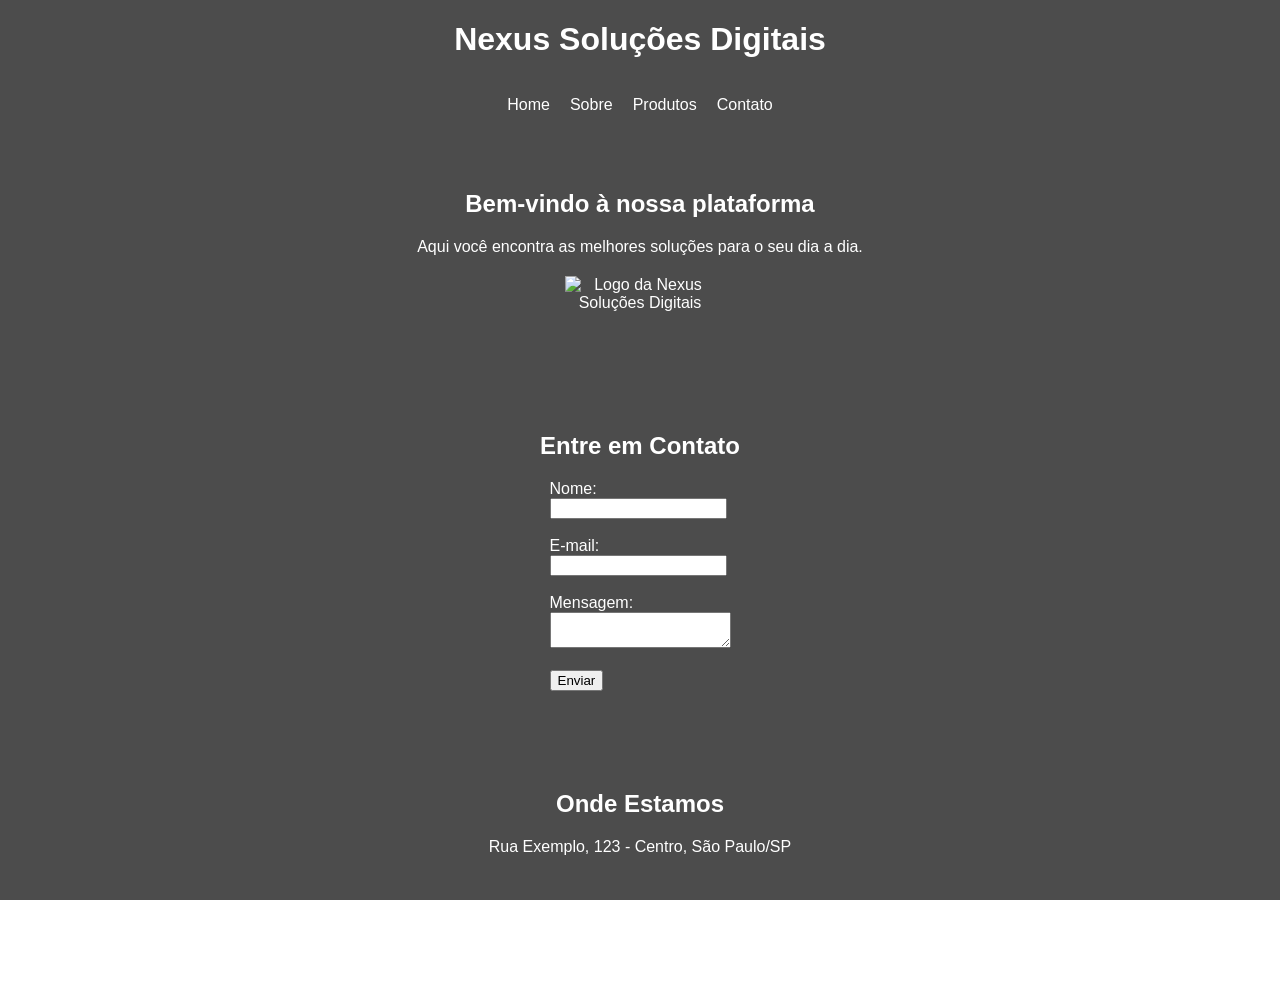
==== contato.html @ 73570a46 "Add files via upload" ====
<!DOCTYPE html>
<html lang="pt-br">
<head>
    <meta charset="UTF-8">
    <title>Nexus - Home</title>
    <link rel="stylesheet" href="style.css">
</head>
<body>
    <header>
        <h1>Nexus Soluções Digitais</h1>
        <nav>
            <ul>
                <li><a href="index.html">Home</a></li>
                <li><a href="sobre.html">Sobre</a></li>
                <li><a href="produtos.html">Produtos</a></li>
                <li><a href="contato.html">Contato</a></li>
            </ul>
        </nav>
    </header>

    <main>
        <section class="hero">
            <h2>Bem-vindo à nossa plataforma</h2>
            <p>Aqui você encontra as melhores soluções para o seu dia a dia.</p>
            <img src="img/logo.png" alt="Logo da Nexus Soluções Digitais" width="150">
        </section>
    </main>
<main>
    <section>
        <h2>Entre em Contato</h2>
        <form action="#" method="post">
            <label for="nome">Nome:</label><br>
            <input type="text" id="nome" name="nome" required><br><br>

            <label for="email">E-mail:</label><br>
            <input type="email" id="email" name="email" required><br><br>

            <label for="mensagem">Mensagem:</label><br>
            <textarea id="mensagem" name="mensagem"></textarea><br><br>

            <button type="submit">Enviar</button>
        </form>
    </section>

    <section>
        <h2>Onde Estamos</h2>
        <p>Rua Exemplo, 123 - Centro, São Paulo/SP</p>
    </section>
</main>
    <footer>
        <p>&copy; 2024 Nexus Soluções Digitais - Todos os direitos reservados.</p>
    </footer>
</body>
</html>
---- style.css ----
/* Configurações básicas */
body {
    background-image: linear-gradient(rgba(0, 0, 0, 0.7), rgba(0, 0, 0, 0.7)), url('img/background.jpg');
    background-size: cover;
    background-position: center;
    background-attachment: fixed;
    background-repeat: no-repeat;
    /* Suas outras configurações mantêm-se iguais */
    color: white;
    font-family: sans-serif;
    margin: 0;
    display: flex;
    flex-direction: column;
    align-items: center;
}

header, footer, main {
    width: 100%;
    max-width: 1000px; /* Limita a largura para não espalhar demais */
    text-align: center; /* Centraliza textos e imagens internamente */
    display: flex;
    flex-direction: column;
    align-items: center;
}

nav ul {
    list-style: none;
    padding: 0;
    display: flex;
    gap: 20px;
    justify-content: center;
}

nav a {
    color: white;
    text-decoration: none;
}

section {
    padding: 40px 20px;
    width: 100%;
}

img {
    display: block;
    margin: 20px auto; /* Centraliza a imagem */
}

/* Estilo do formulário para ficar centralizado */
form {
    display: inline-block;
    text-align: left;
}

footer {
    margin-top: auto;
    padding: 20px;
}
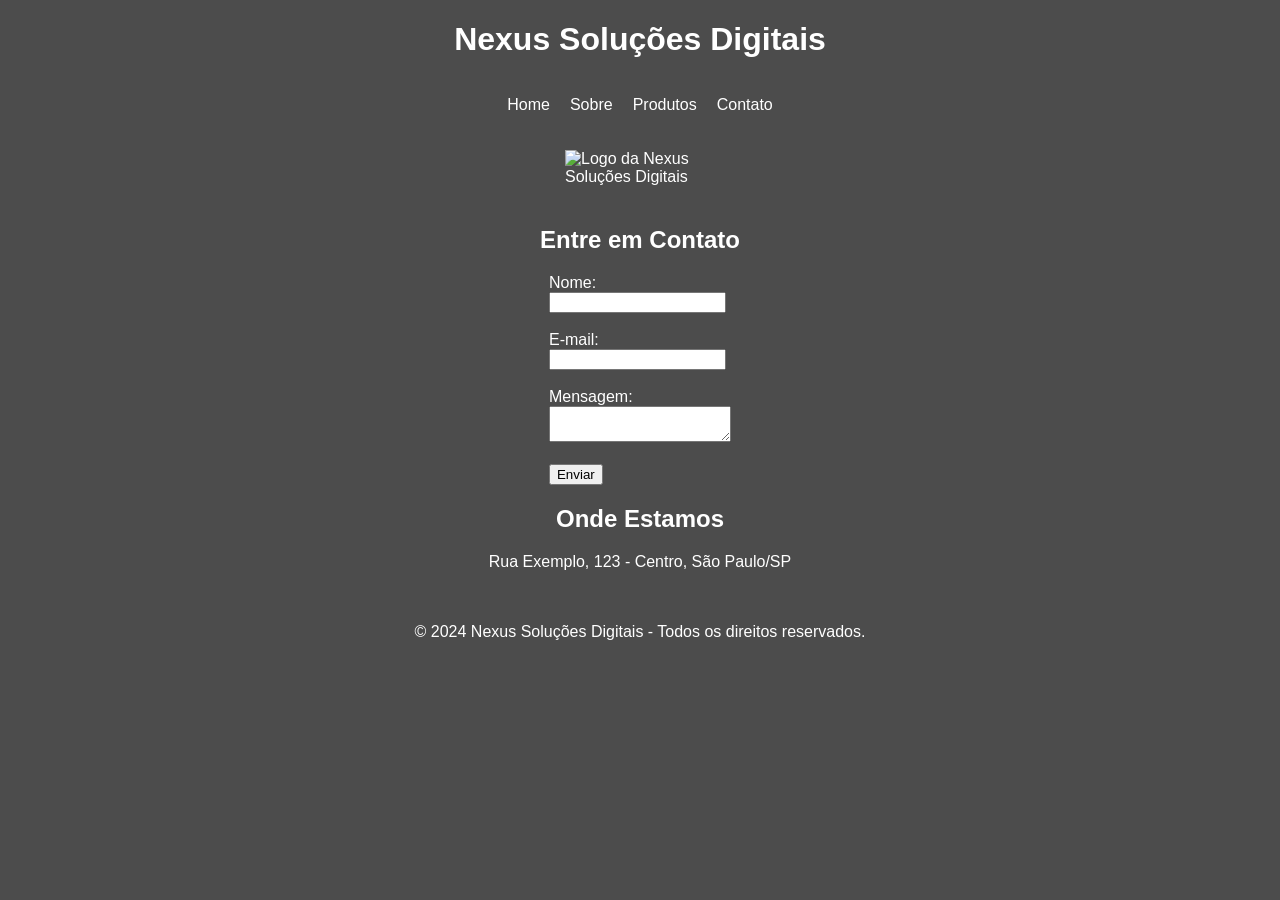
==== commit 02f615dd: "Update contato.html" ====
--- a/contato.html
+++ b/contato.html
@@ -17,14 +17,7 @@
             </ul>
         </nav>
     </header>
-
-    <main>
-        <section class="hero">
-            <h2>Bem-vindo à nossa plataforma</h2>
-            <p>Aqui você encontra as melhores soluções para o seu dia a dia.</p>
             <img src="img/logo.png" alt="Logo da Nexus Soluções Digitais" width="150">
-        </section>
-    </main>
 <main>
     <section>
         <h2>Entre em Contato</h2>
@@ -51,4 +44,4 @@
         <p>&copy; 2024 Nexus Soluções Digitais - Todos os direitos reservados.</p>
     </footer>
 </body>
-</html>+</html>
--- a/style.css
+++ b/style.css
@@ -1,12 +1,12 @@
 /* Configurações básicas */
+/* base.css */
 body {
     background-image: linear-gradient(rgba(0, 0, 0, 0.7), rgba(0, 0, 0, 0.7)), url('img/background.jpg');
     background-size: cover;
     background-position: center;
     background-attachment: fixed;
     background-repeat: no-repeat;
-    /* Suas outras configurações mantêm-se iguais */
-    color: white;
+    color: rgb(255, 255, 255);
     font-family: sans-serif;
     margin: 0;
     display: flex;
@@ -16,8 +16,8 @@
 
 header, footer, main {
     width: 100%;
-    max-width: 1000px; /* Limita a largura para não espalhar demais */
-    text-align: center; /* Centraliza textos e imagens internamente */
+    max-width: 1000px;
+    text-align: center;
     display: flex;
     flex-direction: column;
     align-items: center;
@@ -35,24 +35,26 @@
     color: white;
     text-decoration: none;
 }
-
-section {
+/* layout.css */
+.hero {
     padding: 40px 20px;
     width: 100%;
 }
 
 img {
     display: block;
-    margin: 20px auto; /* Centraliza a imagem */
+    margin: 20px auto;
+    box-sizing: border-box;
 }
 
-/* Estilo do formulário para ficar centralizado */
 form {
     display: inline-block;
     text-align: left;
+    margin: 0;
+    padding: 0
 }
 
 footer {
     margin-top: auto;
     padding: 20px;
-}+}
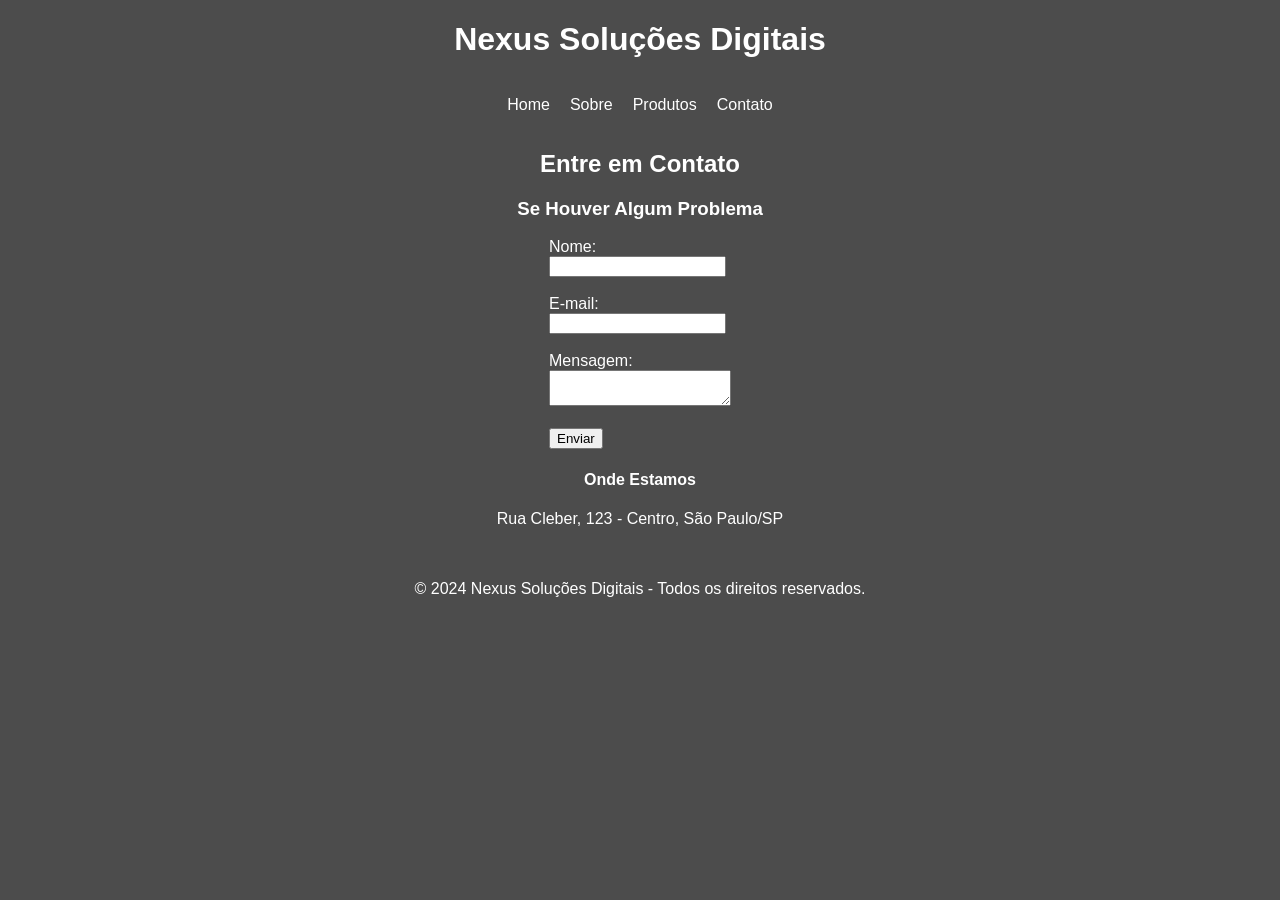
==== commit bd992019: "Update contato.html" ====
--- a/contato.html
+++ b/contato.html
@@ -2,8 +2,9 @@
 <html lang="pt-br">
 <head>
     <meta charset="UTF-8">
-    <title>Nexus - Home</title>
+    <title>Nexus - Contato</title>
     <link rel="stylesheet" href="style.css">
+    <link rel="icon" type="image/png" href="img/logo.png">
 </head>
 <body>
     <header>
@@ -17,10 +18,10 @@
             </ul>
         </nav>
     </header>
-            <img src="img/logo.png" alt="Logo da Nexus Soluções Digitais" width="150">
 <main>
     <section>
         <h2>Entre em Contato</h2>
+        <h3>Se Houver Algum Problema</h3>
         <form action="#" method="post">
             <label for="nome">Nome:</label><br>
             <input type="text" id="nome" name="nome" required><br><br>
@@ -34,10 +35,9 @@
             <button type="submit">Enviar</button>
         </form>
     </section>
-
     <section>
-        <h2>Onde Estamos</h2>
-        <p>Rua Exemplo, 123 - Centro, São Paulo/SP</p>
+        <h4>Onde Estamos</h4>
+        <p>Rua Cleber, 123 - Centro, São Paulo/SP</p>
     </section>
 </main>
     <footer>
